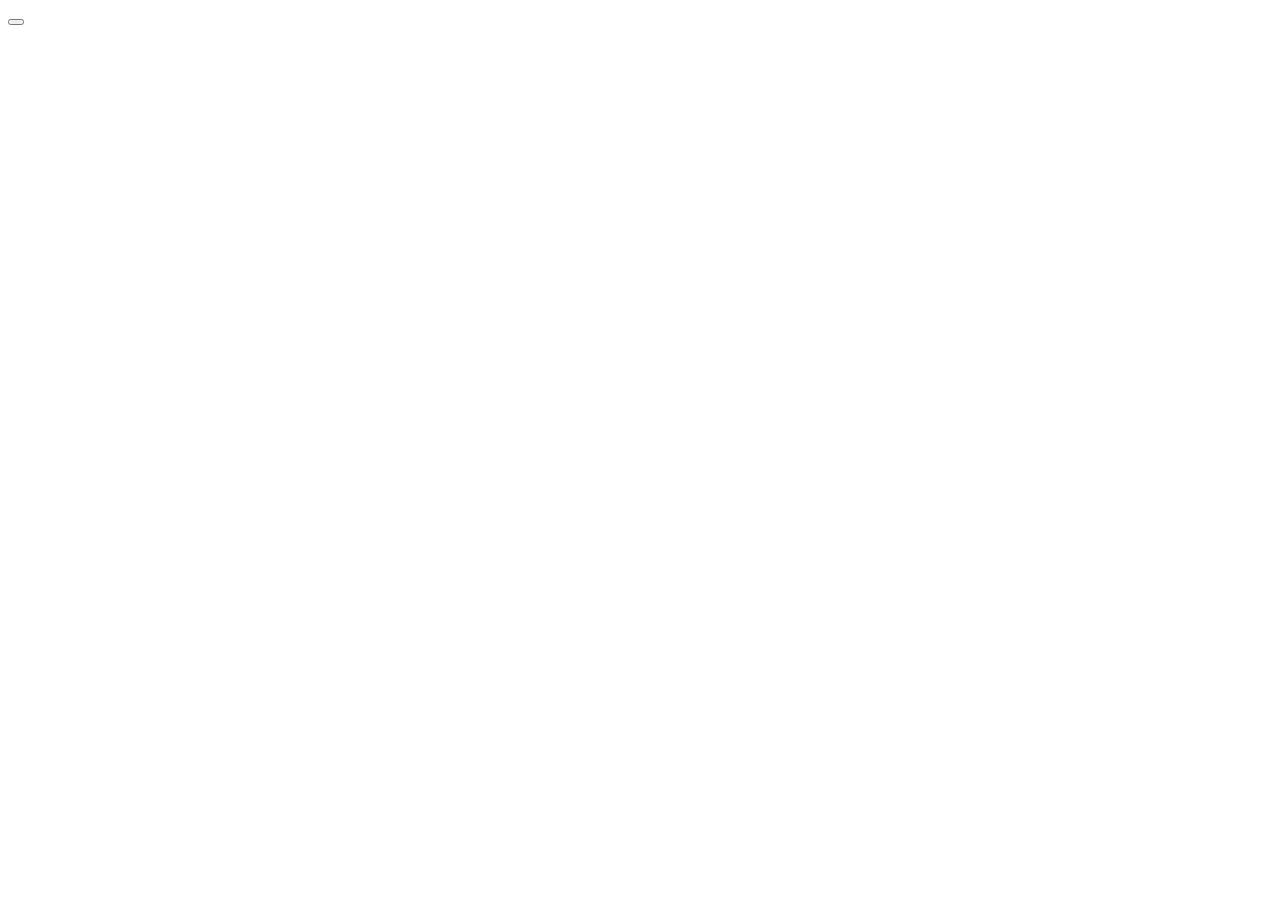
==== atom/headerbtn.html @ c24b3890 "organisms added" ====
<!DOCTYPE html>
<html lang="en">
<head>
    <meta charset="UTF-8">
    <meta http-equiv="X-UA-Compatible" content="IE=edge">
    <meta name="viewport" content="width=device-width, initial-scale=1.0">
    <title>Document</title>
</head>
<body>
    
<div class="header">
    <button class="header__btn"></button>
</div>

    
</body>
</html>
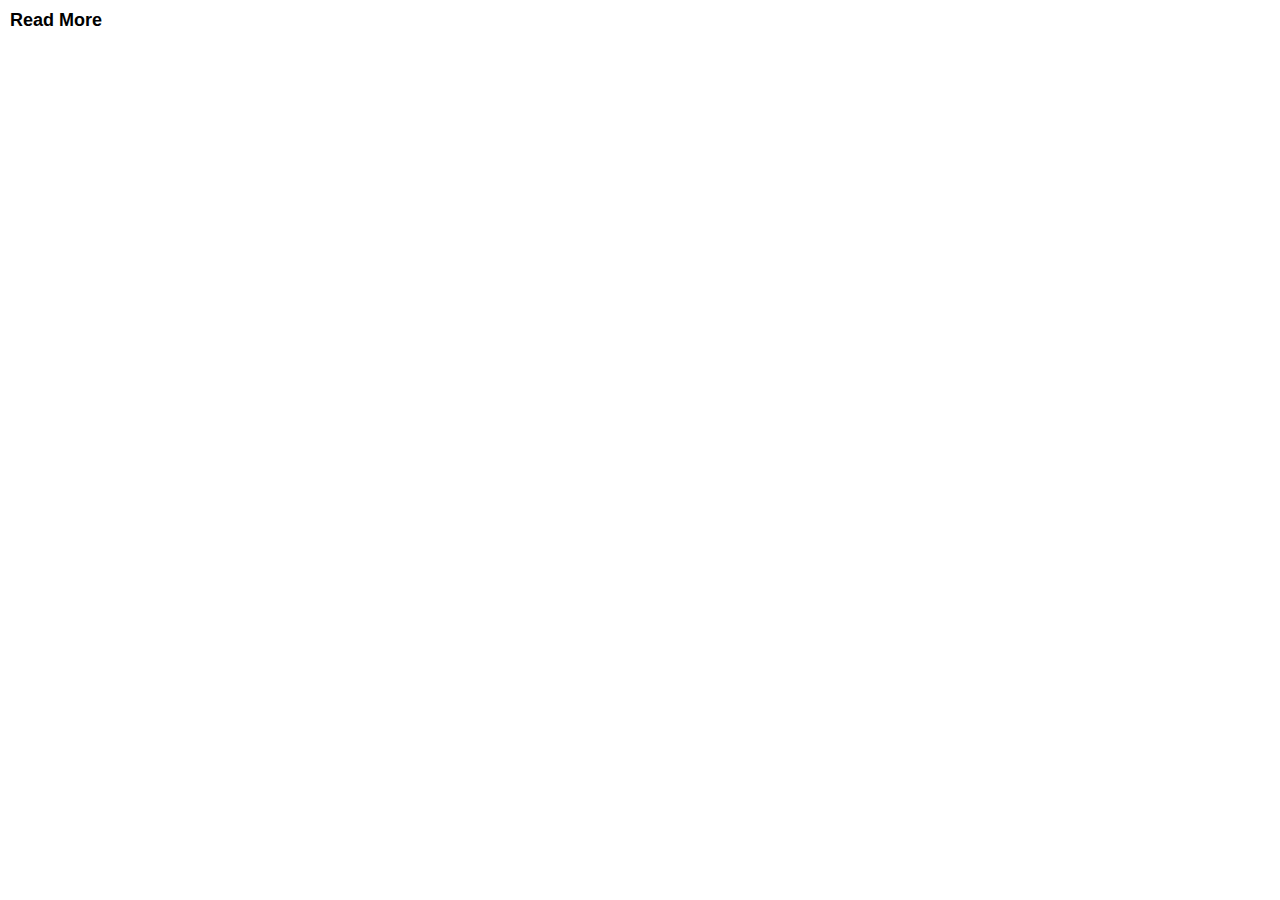
==== commit 81a5baa7: "btn bug fix" ====
--- a/atom/headerbtn.html
+++ b/atom/headerbtn.html
@@ -5,11 +5,12 @@
     <meta http-equiv="X-UA-Compatible" content="IE=edge">
     <meta name="viewport" content="width=device-width, initial-scale=1.0">
     <title>Document</title>
+    <link rel="stylesheet" href="../assets/css/style.css" type="text/css">
 </head>
 <body>
     
 <div class="header">
-    <button class="header__btn"></button>
+    <button class="header__btn">Read More</button>
 </div>
 
     
--- a/assets/css/style.css
+++ b/assets/css/style.css
@@ -0,0 +1,370 @@
+* {
+  padding: 0;
+  margin: 0;
+  border: 0; }
+
+body {
+  font-family: 'Open Sans', sans-serif;
+  margin: 0px;
+  padding: 0px;
+  box-sizing: border-box;
+  overflow-x: hidden; }
+
+.header__btn {
+  background-color: #000;
+  color: #fff;
+  padding: 10px;
+  text-decoration: none;
+  border-radius: 0px;
+  font-size: 18px;
+  font-weight: 600; }
+.header__btn:hover {
+  background-color: #fff;
+  color: #000; }
+.header__btn--banner {
+  background-color: #000;
+  color: #fff;
+  padding: 10px;
+  text-decoration: none;
+  border-radius: 0px;
+  font-size: 18px;
+  font-weight: 600; }
+.header__btn--banner:hover {
+  background-color: #fff;
+  color: #000; }
+.header__btn--form {
+  background-color: #000;
+  color: #fff;
+  padding: 10px;
+  text-decoration: none;
+  border-radius: 0px;
+  font-size: 18px;
+  font-weight: 600;
+  margin-left: 600px; }
+.header__btn--form:hover {
+  background-color: #fff;
+  color: #000; }
+
+.seccard {
+  background-color: #b3afaf;
+  padding: 10px;
+  display: flex;
+  flex-direction: column;
+  justify-content: center;
+  align-items: center;
+  width: 25%;
+  height: 350px; }
+  .seccard__icon {
+    width: 50px;
+    height: auto;
+    padding-bottom: 10px; }
+  .seccard__h3 {
+    text-align: center;
+    font-size: 18px;
+    font-weight: 500;
+    color: #fff;
+    padding-top: 10px;
+    padding-bottom: 10px;
+    margin-left: 20px;
+    margin-top: 30px; }
+  .seccard__p {
+    font-size: 17px;
+    color: #fff;
+    text-align: center; }
+  .seccard--two {
+    background-color: #706969; }
+  .seccard--three {
+    background-color: #504d4d; }
+
+.headingandp {
+  width: 100%;
+  height: auto;
+  display: flex;
+  flex-direction: column;
+  align-items: center; }
+  .headingandp__heading {
+    padding-top: 50px;
+    padding-bottom: 20px; }
+  .headingandp__paragraph {
+    padding-bottom: 40px; }
+
+.imagecard {
+  padding: 20px;
+  background-color: #b3afaf; }
+  .imagecard__img {
+    margin-right: 20px;
+    margin-left: 20px;
+    align-items: center; }
+  .imagecard__heading {
+    text-align: center;
+    font-weight: 600; }
+  .imagecard__paragraph {
+    text-align: left; }
+
+.banner {
+  padding: 7rem 2rem;
+  background: url("//images01.nicepage.com/cb/dc/cbdcdba2c3d2a70b362554a6b4fd749a.jpeg");
+  width: 100%;
+  background-size: cover;
+  background-repeat: no-repeat;
+  background-position: center;
+  padding: 200px 0px;
+  min-height: 500px;
+  position: relative; }
+  .banner__heading {
+    font-size: 60px;
+    font-weight: 500;
+    text-transform: uppercase; }
+  .banner__paragraph {
+    margin-bottom: 23px;
+    margin-top: 15px; }
+  .banner__btn {
+    background-color: #22232b;
+    color: #fff;
+    padding: 8px 24px;
+    text-decoration: none;
+    border-radius: 0px;
+    font-size: 15px;
+    font-weight: 600; }
+  .banner__btn:hover {
+    background-color: #fff;
+    color: #000; }
+  .banner__div {
+    max-width: 600px; }
+
+@media screen and (max-width: 600px) {
+  .banner {
+    width: auto; }
+
+  .banner__heading {
+    font-size: 20px;
+    font-weight: 500px; } }
+.seccardsession {
+  display: flex;
+  margin: 0px;
+  justify-content: center;
+  width: 100%; }
+
+@media (max-width: 620px) {
+  .seccardsession {
+    display: block;
+    width: auto;
+    height: auto;
+    flex-wrap: wrap; } }
+@media screen and (max-width: 600px) {
+  .seccardsession {
+    width: 100%; }
+
+  .seccard {
+    width: auto; } }
+.caresession {
+  margin-top: 40px; }
+  .caresession__row {
+    min-height: 20vh;
+    display: flex; }
+  .caresession__heading {
+    font-size: 2rem;
+    color: #000;
+    font-weight: bold;
+    margin-bottom: 4px; }
+  .caresession__paragraph {
+    padding: 1rem o;
+    font-size: 1rem;
+    color: #000; }
+  .caresession__img {
+    padding: 20px; }
+
+.worldmap {
+  background: #22232b; }
+  .worldmap__pin {
+    width: 100%;
+    max-width: 1100;
+    margin: 0 auto;
+    padding: 1rem;
+    position: relative;
+    padding-top: 0px; }
+  .worldmap__img {
+    width: 100%;
+    height: 100%;
+    object-fit: contain; }
+  .worldmap__title {
+    margin-top: 0px;
+    text-align: center;
+    color: #fff;
+    margin: 2rem 0;
+    padding: 0 1em; }
+  .worldmap__heading {
+    padding-top: 30px; }
+  .worldmap__paragraph {
+    max-width: 500px;
+    margin: 1em auto;
+    line-height: 27px;
+    margin-bottom: 0; }
+  .worldmap__pinusa {
+    top: 50%;
+    left: 21%; }
+  .worldmap__pinfrance {
+    top: 45%;
+    left: 48%; }
+  .worldmap__pinswedan {
+    top: 33%;
+    left: 52%; }
+  .worldmap__pinafrica {
+    top: 28%;
+    left: 79%; }
+  .worldmap .pin {
+    background: #b3afaf;
+    position: absolute;
+    width: 0.7em;
+    height: 0.7em;
+    border-radius: 50%; }
+  .worldmap .pin::before {
+    content: '';
+    background: #fff;
+    position: absolute;
+    top: 50%;
+    left: 50%;
+    transform: translate(-50%, -50%);
+    width: 100%;
+    height: 100%;
+    border-radius: 50%;
+    animation: pulse 1.3s ease-in-out infinite; }
+  .worldmap .pin span {
+    display: inline-block;
+    white-space: nowrap;
+    position: absolute;
+    left: 1.5em;
+    top: 50%;
+    transform: translateY(-50%);
+    background: #504d4d;
+    border-radius: 3em;
+    padding: 0.3em 0.6em;
+    font-size: 0.9em;
+    color: #fff; }
+@keyframes pulse {
+  100% {
+    opacity: 0;
+    transform: translate(-50%, -50%);
+    scale: 2.5; } }
+.modernsession__name {
+  font-weight: bold; }
+.modernsession__icon {
+  padding-right: 10px; }
+
+.departmentsession {
+  background-color: #706969;
+  color: #fff; }
+  .departmentsession__units {
+    display: flex;
+    flex-direction: column;
+    align-items: center;
+    text-align: center;
+    margin-bottom: 40px;
+    padding: 20px 20px; }
+  .departmentsession__name {
+    padding-top: 30px; }
+
+.imagecard {
+  padding: 20px;
+  background-color: #cec7c7; }
+  .imagecard__container {
+    display: flex;
+    flex-direction: row;
+    align-items: center;
+    text-align: left;
+    margin-bottom: 40px;
+    padding: 20px 20px;
+    margin-left: 60px; }
+  .imagecard__body {
+    background-color: #fff;
+    margin-top: 0px; }
+  .imagecard__img {
+    margin-right: 20px;
+    margin-left: 20px;
+    align-items: center; }
+  .imagecard__heading {
+    text-align: left;
+    font-weight: 300;
+    margin-top: 30px;
+    padding: 10px; }
+  .imagecard__paragraph {
+    text-align: left;
+    padding: 10px; }
+  .imagecard__readmore {
+    padding: 10px;
+    color: #3361aa; }
+
+.formsession__container {
+  width: 100%;
+  height: 80vh;
+  background-color: gray; }
+.formsession__heading {
+  font-size: 30px;
+  font-weight: 600;
+  text-align: center;
+  padding-top: 30px;
+  color: white; }
+.formsession__paragraph {
+  font-size: 18px;
+  margin-left: 70px;
+  margin-right: 70px;
+  padding-top: 1px;
+  text-align: center;
+  color: white;
+  padding-bottom: 20px; }
+.formsession__name {
+  width: 750px;
+  height: 40px;
+  display: block;
+  margin-left: 260px;
+  font-size: 17px;
+  margin-bottom: 10px;
+  background-color: #332f2f;
+  color: #fff; }
+.formsession__email {
+  width: 750px;
+  height: 40px;
+  display: block;
+  margin-left: 260px;
+  font-size: 17px;
+  margin-bottom: 10px;
+  background-color: #332f2f;
+  color: #fff; }
+.formsession__msg {
+  width: 750px;
+  height: 90px;
+  display: block;
+  margin-left: 260px;
+  font-size: 17px;
+  margin-bottom: 10px;
+  background-color: #332f2f;
+  color: #fff; }
+.formsession__btn {
+  width: 100px;
+  height: 40px;
+  display: block;
+  margin-left: 570px;
+  font-size: 17px;
+  margin-bottom: 10px;
+  padding: 0 px 10px; }
+.formsession__btn:hover {
+  background-color: black;
+  color: white; }
+
+@media screen and (max-width: 600px) {
+  .formsession__name {
+    width: 250px;
+    margin-left: 30px; }
+
+  .formsession__email {
+    width: 250px;
+    margin-left: 30px; }
+
+  .formsession__msg {
+    width: 250px;
+    margin-left: 30px; }
+
+  .formsession__btn {
+    margin-left: 30px; } }
+
+/*# sourceMappingURL=style.css.map */
